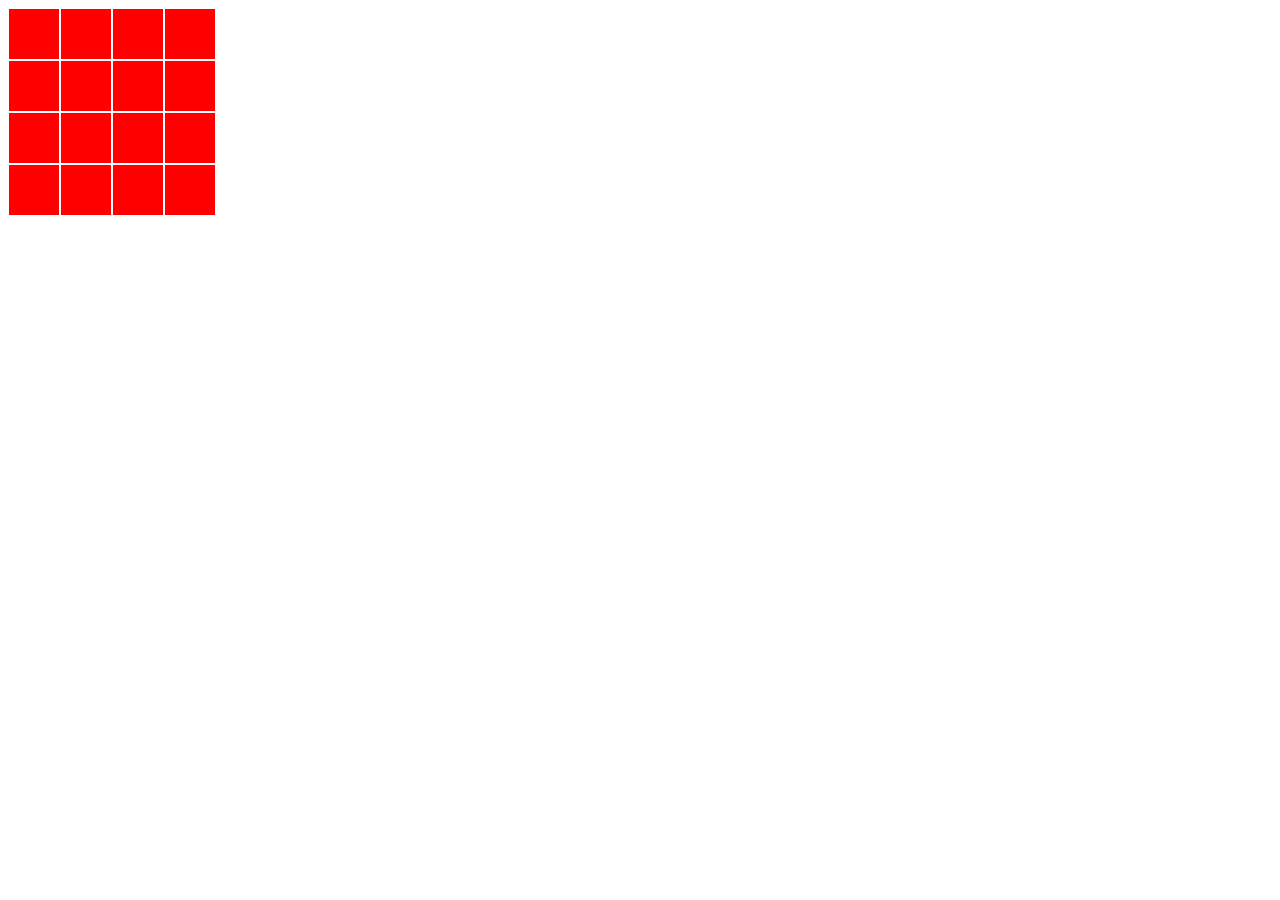
==== etch-a-sketch/index.html @ 211e3d30 "Create grid in javascript" ====
<!doctype html>
<html lang="en">
	<head>
		<link rel="stylesheet" href="style.css">
		<title>Etch-a-Sketch</title>
	</head>
	<body>
		<script type="text/javascript" src="script.js"></script>
	</body>
</html>
---- etch-a-sketch/style.css ----
.square {
	width: 50px;
	height: 50px;
	background-color: red;
	margin: 1px;
	float: left;
}

.row {
	clear: left;
}
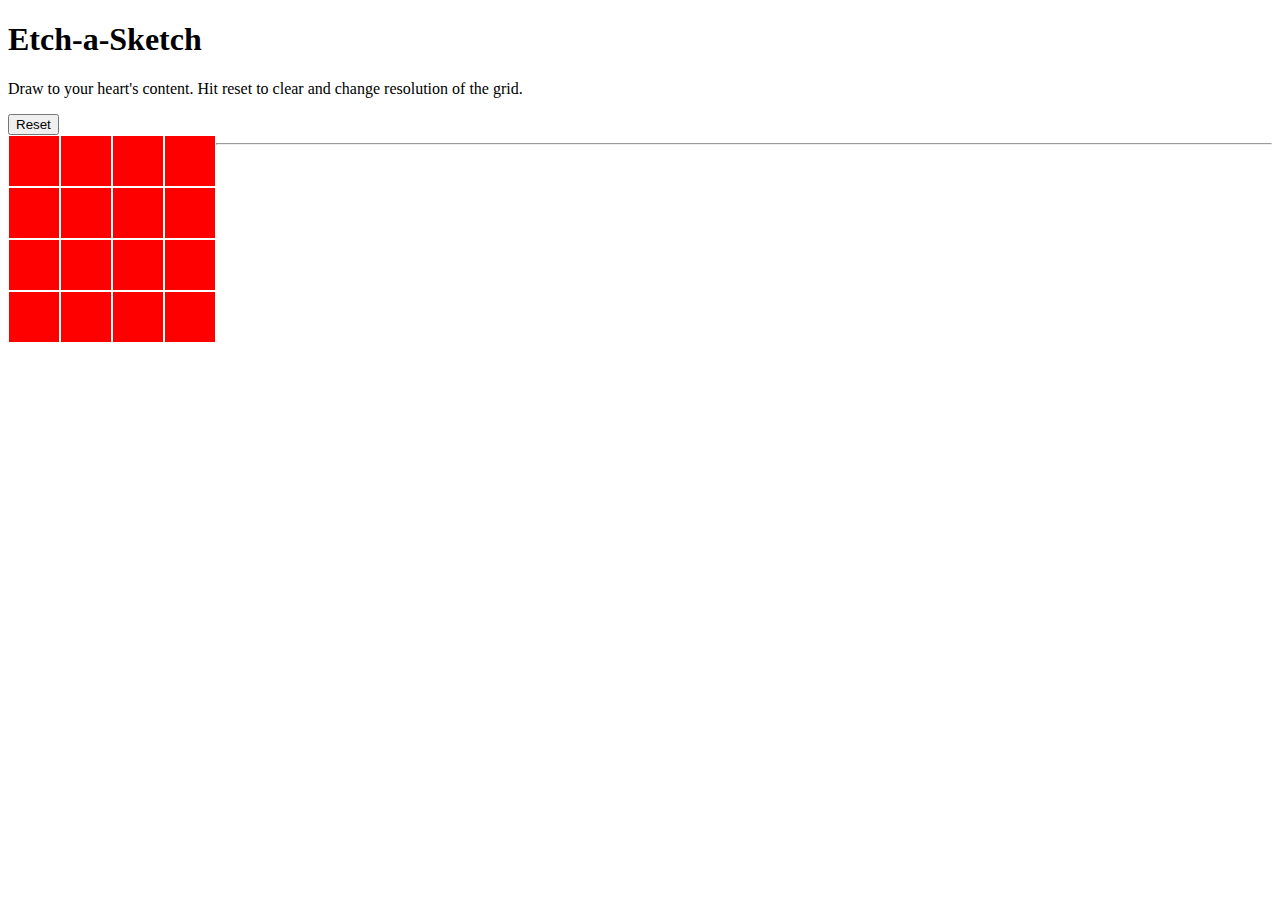
==== commit 015b6fc4: "Add bootstrap" ====
--- a/etch-a-sketch/index.html
+++ b/etch-a-sketch/index.html
@@ -1,10 +1,40 @@
 <!doctype html>
 <html lang="en">
 	<head>
+		<!-- Bootstrap -->
+		<meta charset="utf-8">
+		<meta name="viewport" content="width=device-width, initial-scale=1, shrink-to-fit=no">
+		<link rel="stylesheet" href="https://stackpath.bootstrapcdn.com/bootstrap/4.1.1/css/bootstrap.min.css" integrity="sha384-WskhaSGFgHYWDcbwN70/dfYBj47jz9qbsMId/iRN3ewGhXQFZCSftd1LZCfmhktB" crossorigin="anonymous">
+
 		<link rel="stylesheet" href="style.css">
 		<title>Etch-a-Sketch</title>
 	</head>
 	<body>
+		<div class="container">
+			<div class="jumbotron pt-4 pb-2">
+				<h1 class="display-4">Etch-a-Sketch</h1>
+				<p>Draw to your heart's content. Hit reset to clear and change resolution of the grid.</p>
+
+				<div class="row mb-4">
+					<div class="col">
+						<button type="button" id="resetBtn" class="btn btn-dark btn-lg mx-auto d-block my-2 w-75">Reset</button>
+					</div>
+				</div>
+
+				<div class="row">
+					<div id="sketchPad" class="col">
+					</div>
+				</div>
+
+				<hr class="mb-4">
+
+			</div>
+		</div>
+
 		<script type="text/javascript" src="script.js"></script>
+		<!-- jQuery first, then Popper.js, then Bootstrap JS -->
+		<script src="https://code.jquery.com/jquery-3.3.1.slim.min.js" integrity="sha384-q8i/X+965DzO0rT7abK41JStQIAqVgRVzpbzo5smXKp4YfRvH+8abtTE1Pi6jizo" crossorigin="anonymous"></script>
+		<script src="https://cdnjs.cloudflare.com/ajax/libs/popper.js/1.14.3/umd/popper.min.js" integrity="sha384-ZMP7rVo3mIykV+2+9J3UJ46jBk0WLaUAdn689aCwoqbBJiSnjAK/l8WvCWPIPm49" crossorigin="anonymous"></script>
+		<script src="https://stackpath.bootstrapcdn.com/bootstrap/4.1.1/js/bootstrap.min.js" integrity="sha384-smHYKdLADwkXOn1EmN1qk/HfnUcbVRZyYmZ4qpPea6sjB/pTJ0euyQp0Mk8ck+5T" crossorigin="anonymous"></script>
 	</body>
 </html>
--- a/etch-a-sketch/style.css
+++ b/etch-a-sketch/style.css
@@ -9,3 +9,7 @@
 .row {
 	clear: left;
 }
+
+.hovered {
+	background-color: blue;
+}
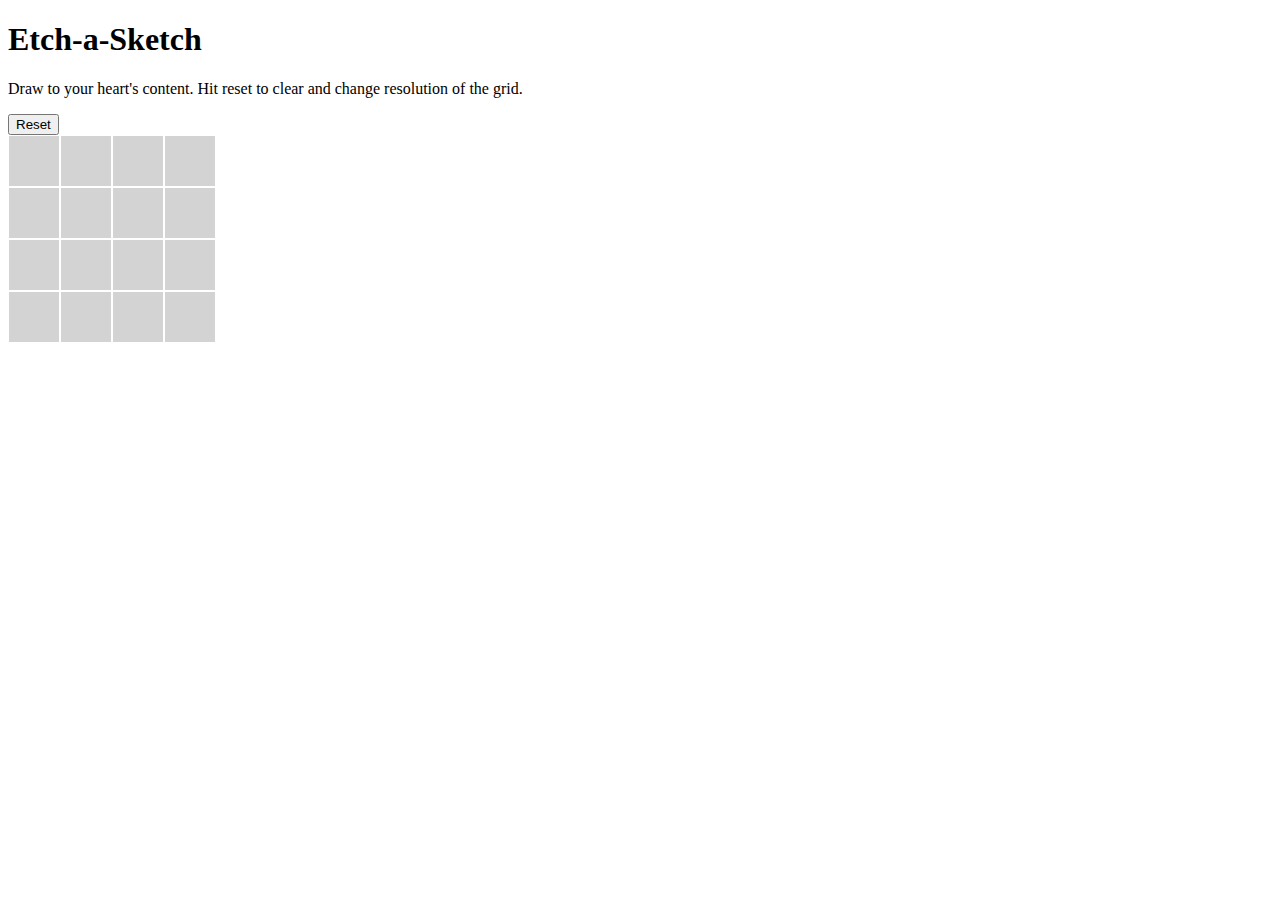
==== commit b5f42390: "Center grid, change colors" ====
--- a/etch-a-sketch/index.html
+++ b/etch-a-sketch/index.html
@@ -17,7 +17,7 @@
 
 				<div class="row mb-4">
 					<div class="col">
-						<button type="button" id="resetBtn" class="btn btn-dark btn-lg mx-auto d-block my-2 w-75">Reset</button>
+						<button type="button" id="resetBtn" class="btn btn-dark btn-lg mx-auto d-block w-25">Reset</button>
 					</div>
 				</div>
 
@@ -25,8 +25,6 @@
 					<div id="sketchPad" class="col">
 					</div>
 				</div>
-
-				<hr class="mb-4">
 
 			</div>
 		</div>
--- a/etch-a-sketch/style.css
+++ b/etch-a-sketch/style.css
@@ -1,15 +1,13 @@
 .square {
-	width: 50px;
-	height: 50px;
-	background-color: red;
+	background-color: lightgray;
 	margin: 1px;
 	float: left;
 }
 
-.row {
+.newRow {
 	clear: left;
 }
 
 .hovered {
-	background-color: blue;
+	background-color: #343a40;
 }
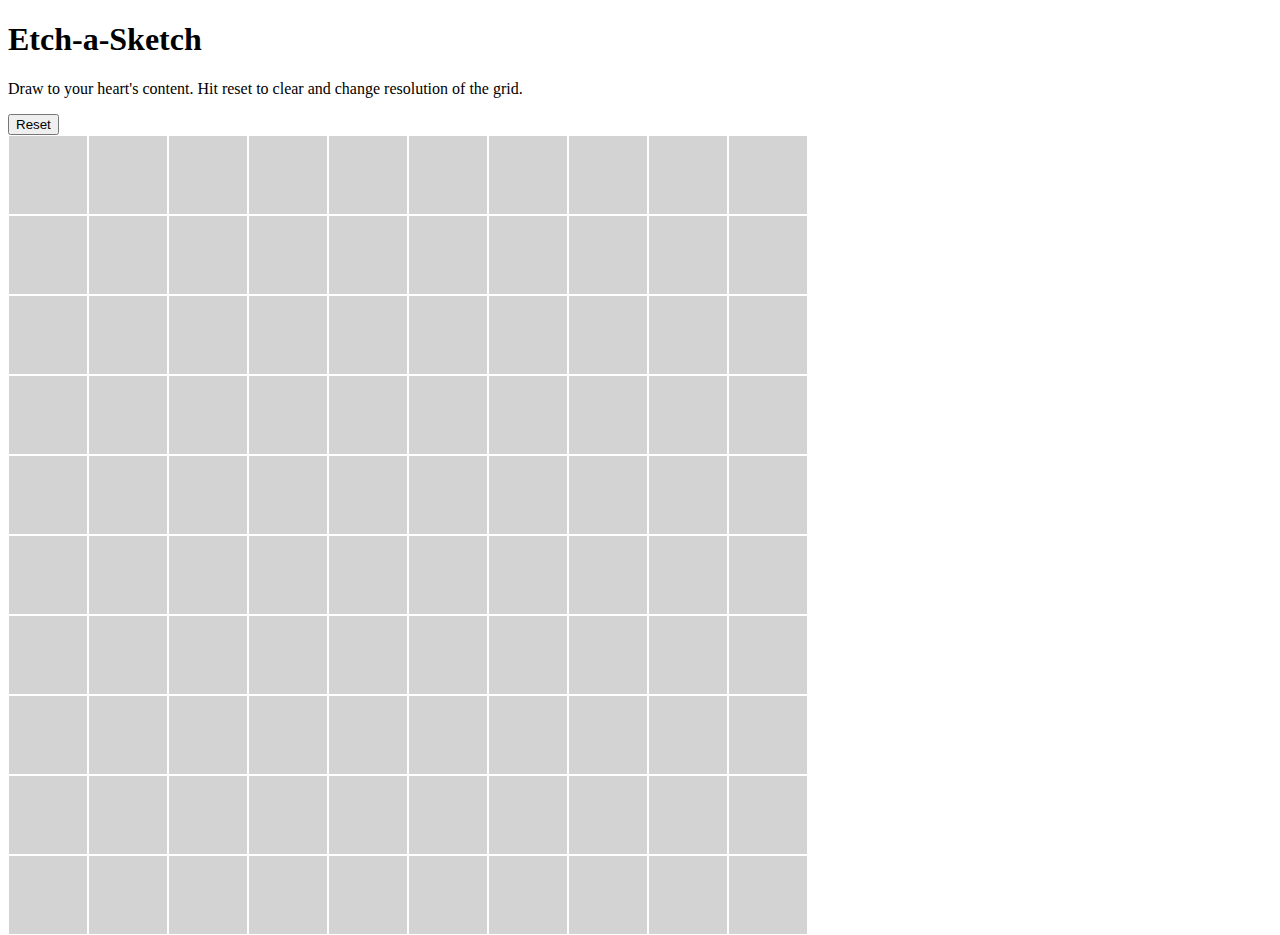
==== commit 48f64b6c: "Dynamically size grid squares" ====
--- a/etch-a-sketch/index.html
+++ b/etch-a-sketch/index.html
@@ -22,7 +22,7 @@
 				</div>
 
 				<div class="row">
-					<div id="sketchPad" class="col">
+					<div id="sketchPad" class="col mb-4">
 					</div>
 				</div>
 
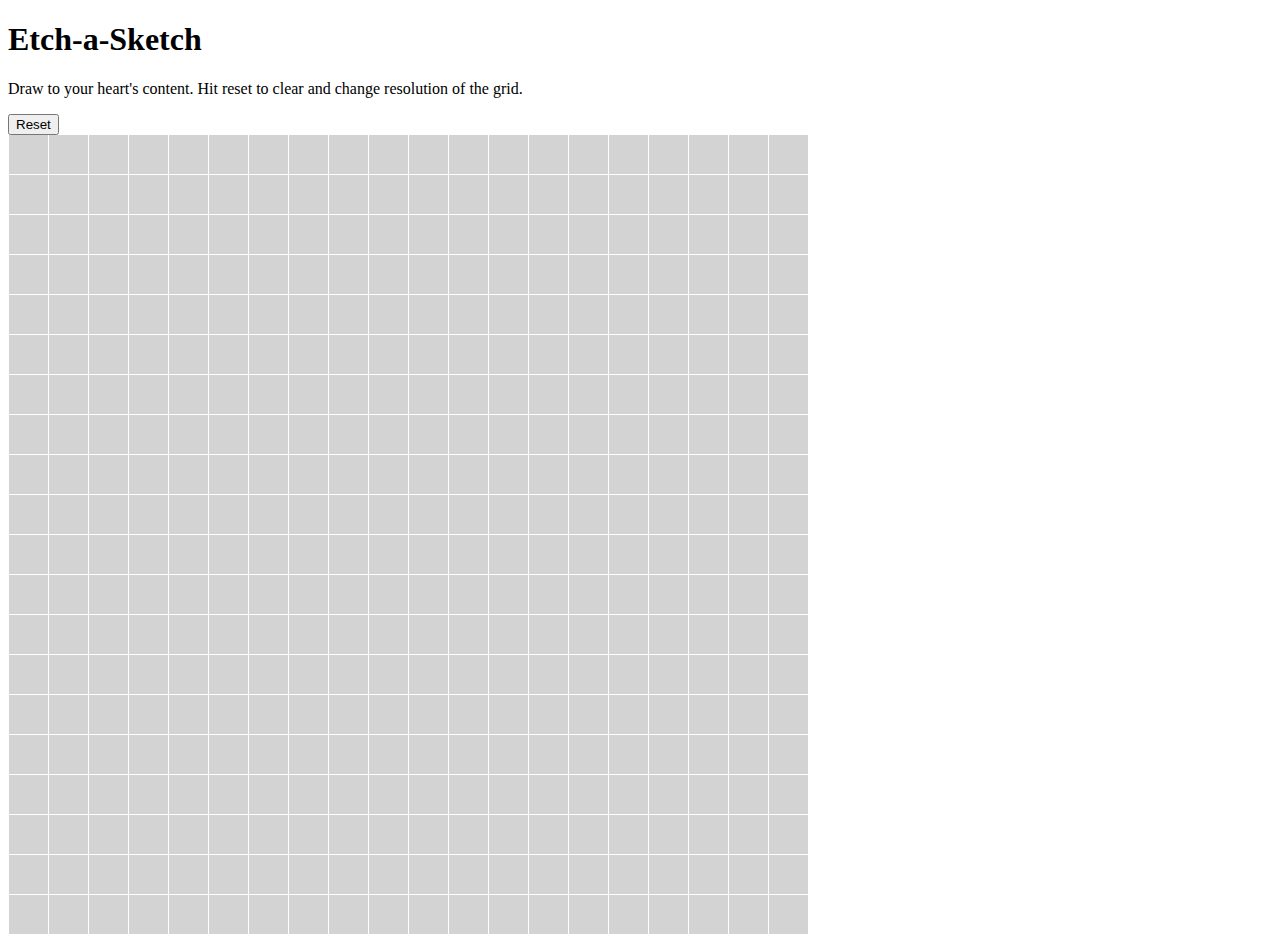
==== commit 7db34775: "Implement reset button and decrease margin between squares" ====
--- a/etch-a-sketch/index.html
+++ b/etch-a-sketch/index.html
@@ -22,8 +22,7 @@
 				</div>
 
 				<div class="row">
-					<div id="sketchPad" class="col mb-4">
-					</div>
+					<div id="sketchPad" class="col mb-4"></div>
 				</div>
 
 			</div>
--- a/etch-a-sketch/style.css
+++ b/etch-a-sketch/style.css
@@ -1,6 +1,6 @@
 .square {
 	background-color: lightgray;
-	margin: 1px;
+	margin: 0.5px;
 	float: left;
 }
 
